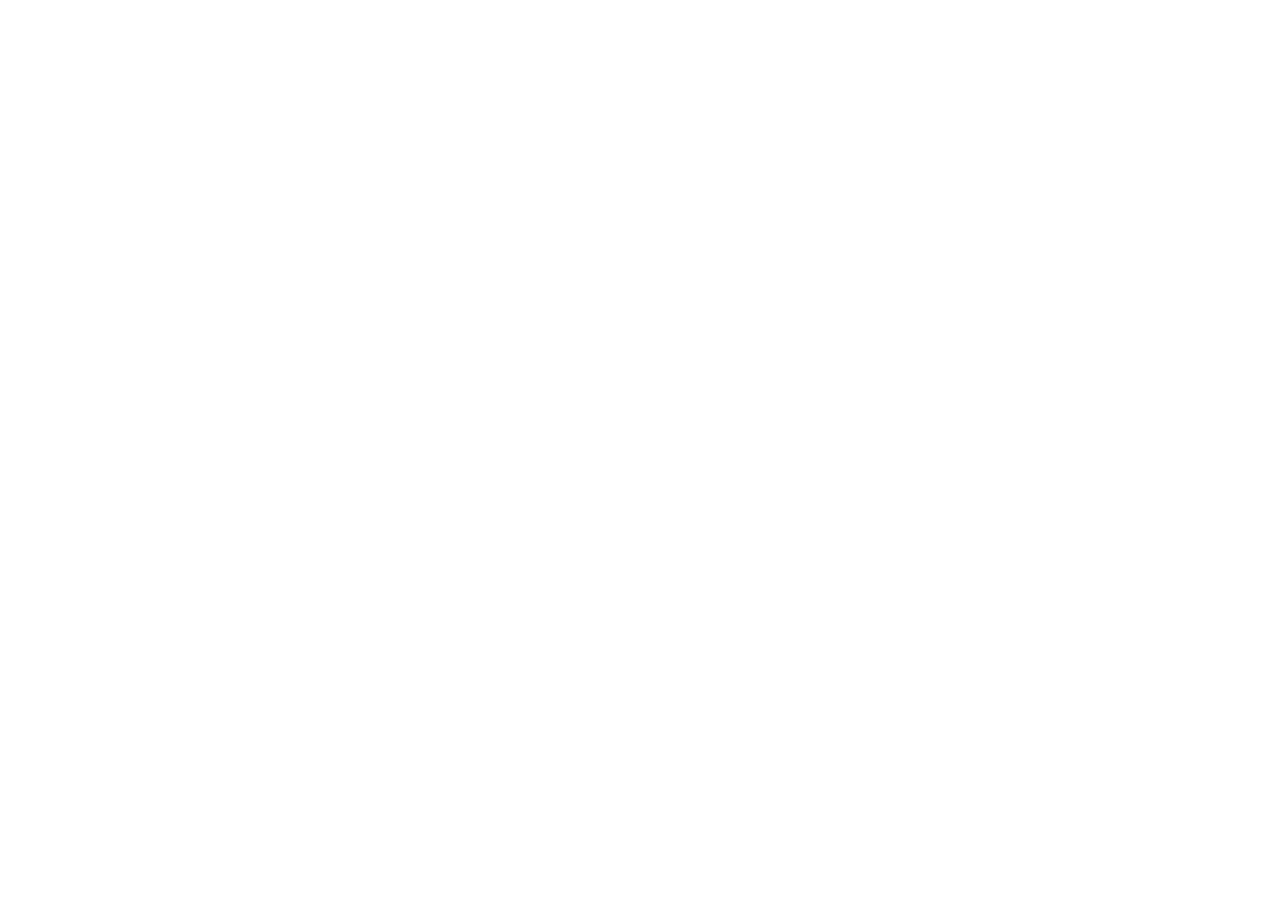
==== index.html @ 322cefc8 "Deploying to gh-pages from @ djdanilko/goit-js-hw-11@8c89e9ee1ec43876405ce4b0b7c4fcc63a513401 🚀" ====
<!DOCTYPE html>
<html lang="en">
  <head>
    <meta charset="UTF-8" />
    <link rel="icon" type="image/svg+xml" href="/goit-js-hw-11/favicon.svg" />
    <meta name="viewport" content="width=device-width, initial-scale=1.0" />
    <title>JS HW 11</title>
    <script type="module" crossorigin src="/goit-js-hw-11/index.js"></script>
    <link rel="stylesheet" crossorigin href="/goit-js-hw-11/assets/index-DvPDDfy5.css">
  </head>
  <body>
    <main>
    </main>

  </body>
</html>
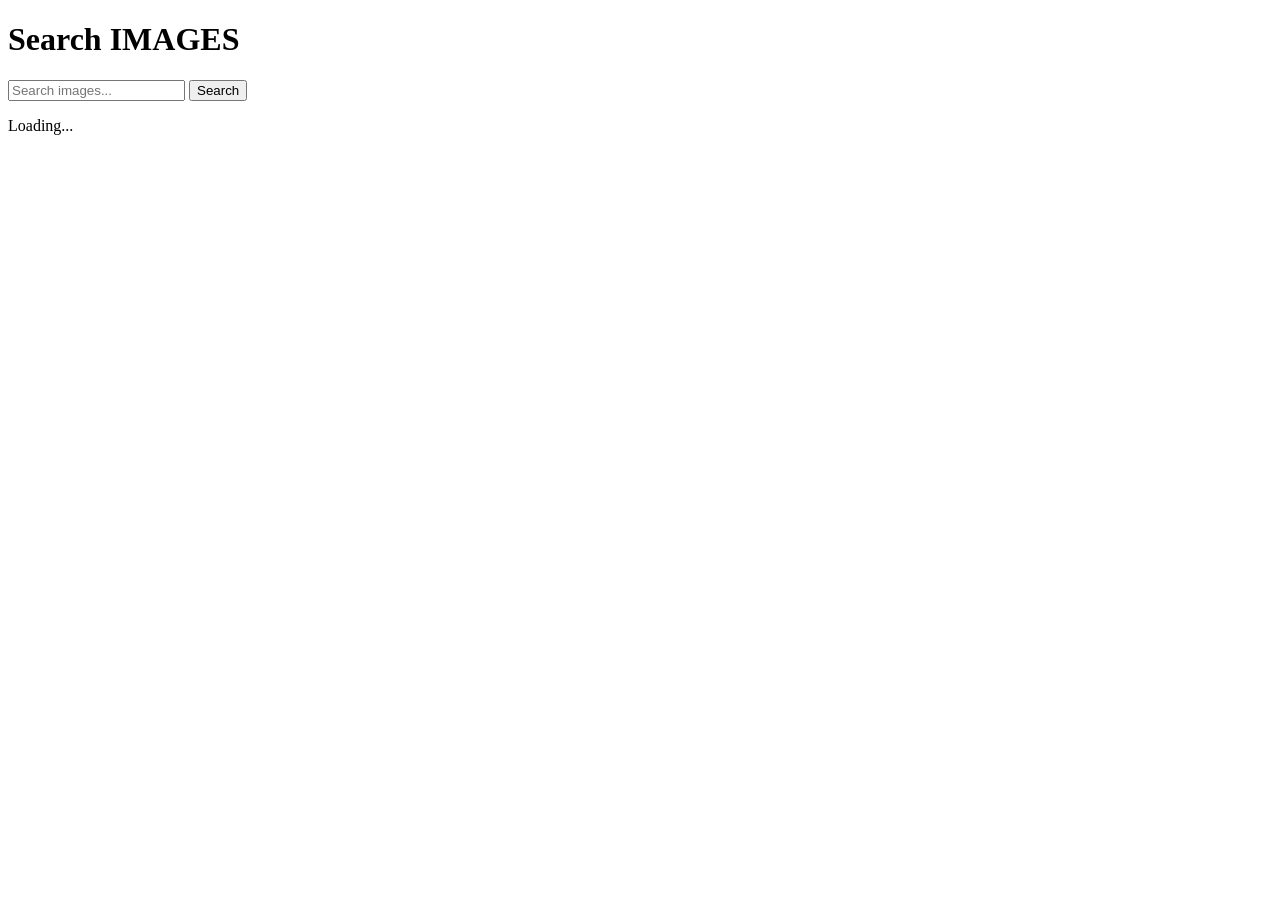
==== commit 49d7639c: "Deploying to gh-pages from @ djdanilko/goit-js-hw-11@f6939a99ed1a65c2ce56897f30496331b16bd717 🚀" ====
--- a/index.html
+++ b/index.html
@@ -1,4 +1,4 @@
-<!DOCTYPE html>
+<!doctype html>
 <html lang="en">
   <head>
     <meta charset="UTF-8" />
@@ -6,11 +6,24 @@
     <meta name="viewport" content="width=device-width, initial-scale=1.0" />
     <title>JS HW 11</title>
     <script type="module" crossorigin src="/goit-js-hw-11/index.js"></script>
-    <link rel="stylesheet" crossorigin href="/goit-js-hw-11/assets/index-DvPDDfy5.css">
+    <link rel="modulepreload" crossorigin href="/goit-js-hw-11/assets/vendor-DQvd0HNi.js">
+    <link rel="stylesheet" crossorigin href="/goit-js-hw-11/assets/vendor-DumFYO8Z.css">
+    <link rel="stylesheet" crossorigin href="/goit-js-hw-11/assets/index-BU9TcIGg.css">
   </head>
   <body>
-    <main>
-    </main>
-
+    <h1>Search IMAGES</h1>
+    <form class="form">
+      <label>
+        <input
+          type="text"
+          name="search-text"
+          placeholder="Search images..."
+          required
+        />
+      </label>
+      <button type="submit">Search</button>
+    </form>
+    <ul class="gallery"></ul>
+    <div class="loader">Loading...</div>
   </body>
 </html>
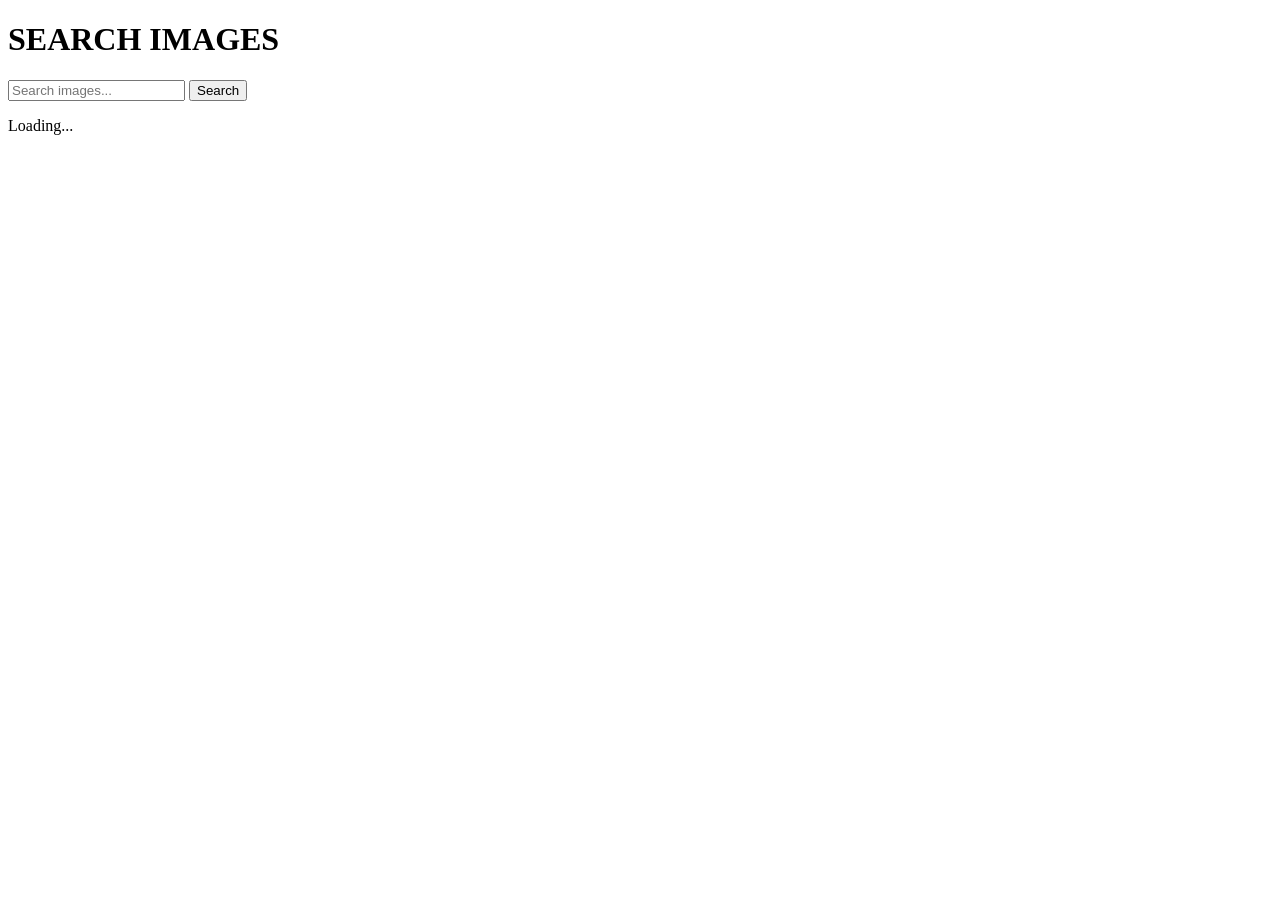
==== commit 9a3add76: "Deploying to gh-pages from @ djdanilko/goit-js-hw-11@2707612c7ee778546299a9cb87c06b7bfbcfcef1 🚀" ====
--- a/index.html
+++ b/index.html
@@ -11,7 +11,7 @@
     <link rel="stylesheet" crossorigin href="/goit-js-hw-11/assets/index-BU9TcIGg.css">
   </head>
   <body>
-    <h1>Search IMAGES</h1>
+    <h1>SEARCH IMAGES</h1>
     <form class="form">
       <label>
         <input
